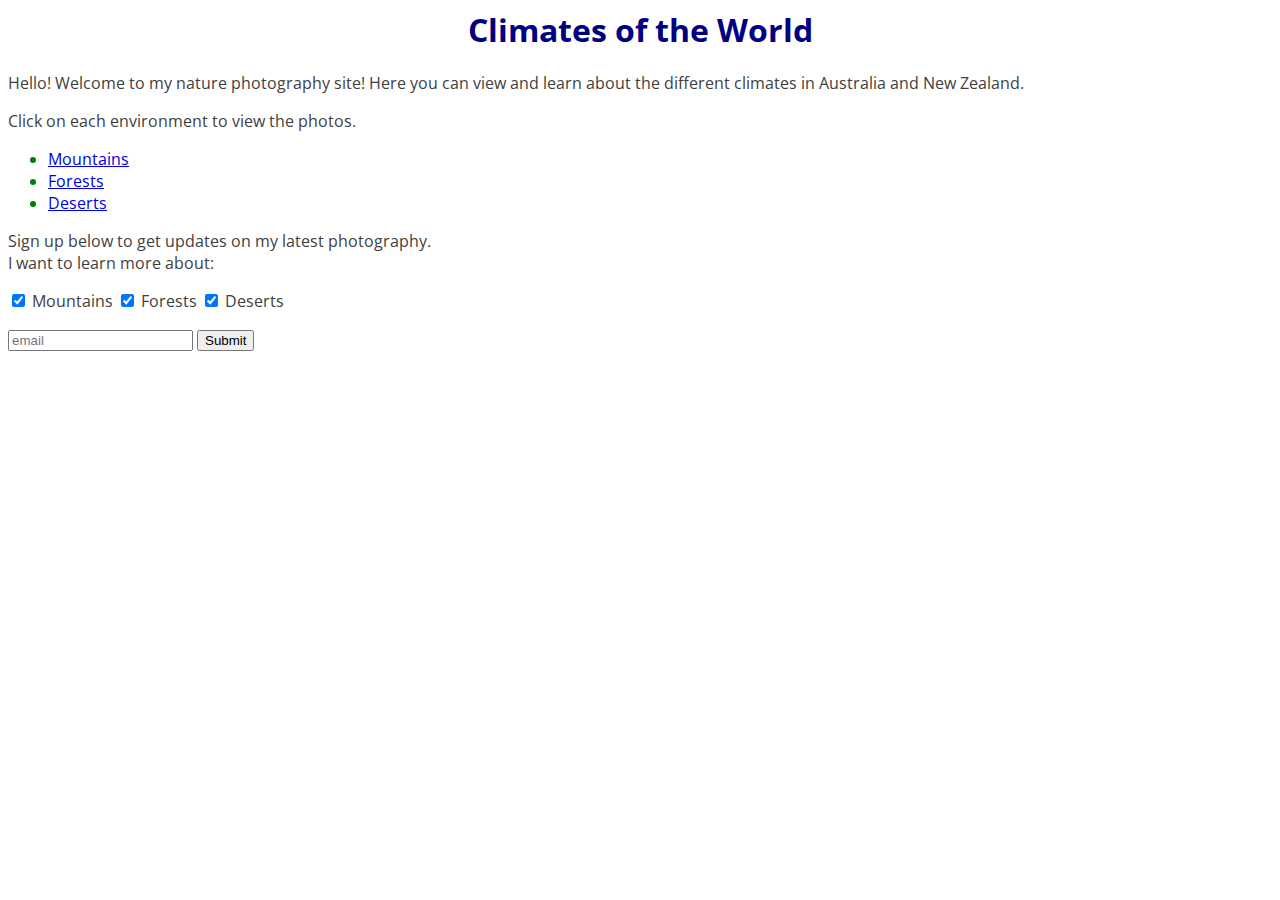
==== index.html @ 52e400b3 "first commit" ====
<html>
<head>
    <link href="https://fonts.googleapis.com/css?family=Open+Sans" rel="stylesheet">
    <link rel="stylesheet" href="style.css">
</head>

<h1>Climates of the World</h1>

<body>
    <div>
        <p>Hello! Welcome to my nature photography site! Here you can view and learn about the different climates in Australia and New Zealand.</p>
        <p>Click on each environment to view the photos.</p>
    </div> 
    <ul>
      <li><a href="pages/mountains.html">Mountains</a></li>
      <li><a href="pages/forests.html">Forests</a></li>
      <li><a href="pages/deserts.html">Deserts</a></li>
    </ul>
    <p></p>
    <p>Sign up below to get updates on my latest photography. <br>I want to learn more about:</p>
    
    <form action="/submit-email">
        <label><input type="checkbox" name="environments" checked> Mountains</label>
        <label><input type="checkbox" name="environments" checked> Forests</label>
        <label><input type="checkbox" name="environments" checked> Deserts</label>
        <p></p>
        <input type="text" placeholder="email">
        <button type="submit">Submit</button>
    </form>
    
</body>
</html>
---- style.css ----
h1{
    color: #000080;
    font-family: 'Open Sans', sans-serif;
    text-align: center;

}

body{
    color: #3E3E3E;
    font-family: 'Open Sans', sans-serif;
}

ul {
    color: green;
}

img { 
    width: 25%
}

.image {
    width: 25%;
    margin: auto;
    
}
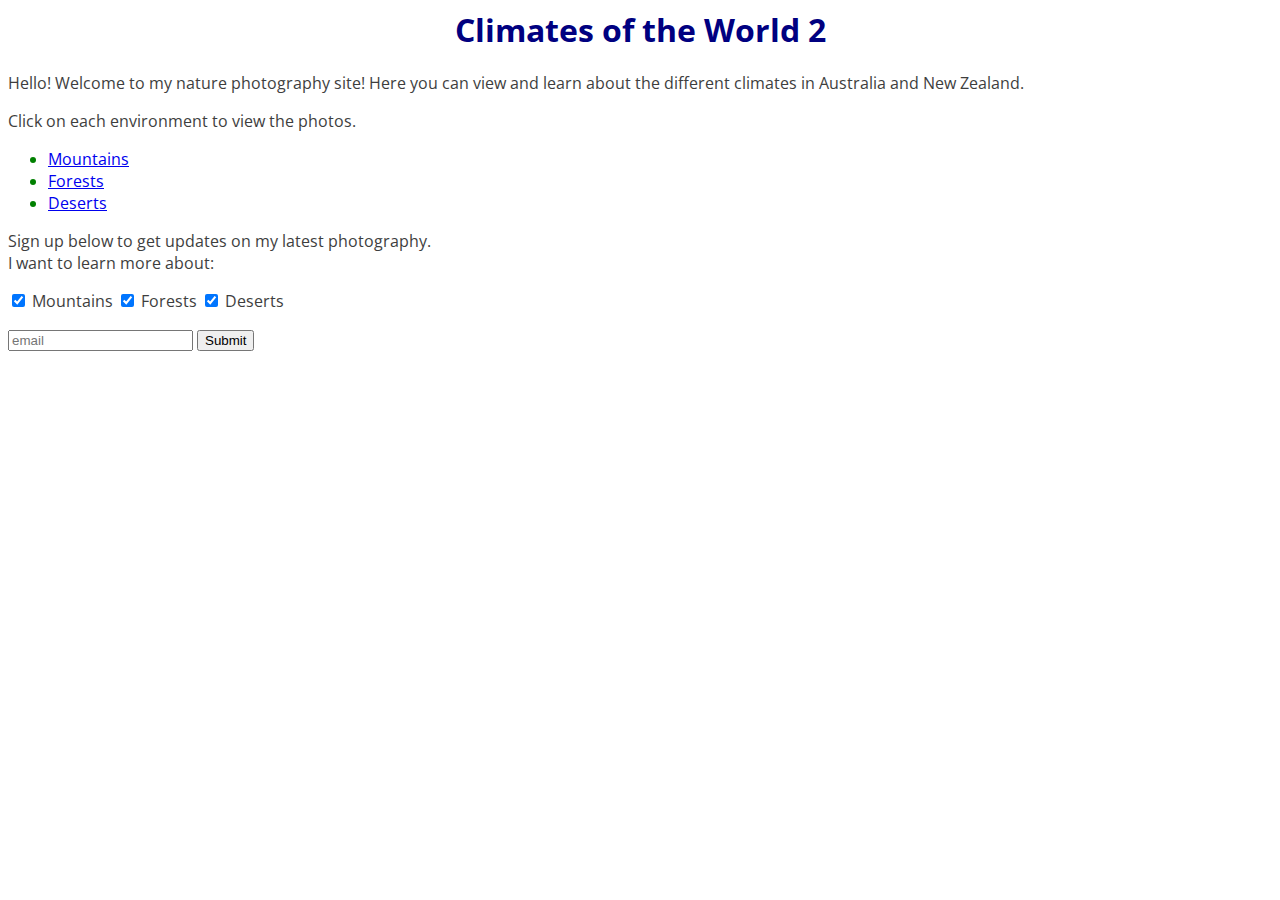
==== commit db0d966a: "Making changes to my site." ====
--- a/index.html
+++ b/index.html
@@ -4,7 +4,7 @@
     <link rel="stylesheet" href="style.css">
 </head>
 
-<h1>Climates of the World</h1>
+<h1>Climates of the World 2</h1>
 
 <body>
     <div>
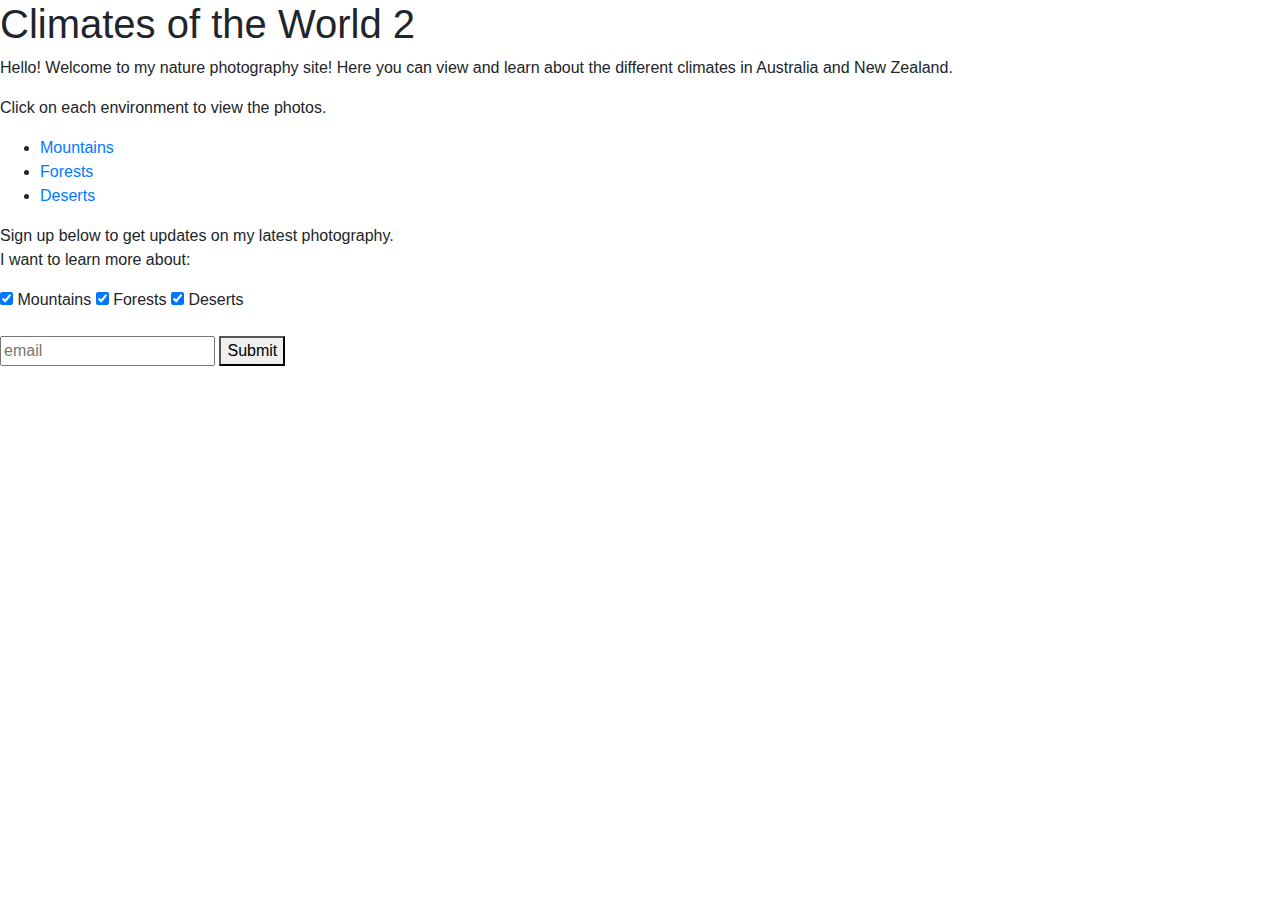
==== commit 45d46f0e: "I added bootstraps to my project" ====
--- a/index.html
+++ b/index.html
@@ -1,7 +1,9 @@
 <html>
 <head>
-    <link href="https://fonts.googleapis.com/css?family=Open+Sans" rel="stylesheet">
-    <link rel="stylesheet" href="style.css">
+    <!-- <link href="https://fonts.googleapis.com/css?family=Open+Sans" rel="stylesheet">
+    <link rel="stylesheet" href="style.css"> -->
+    <link rel="stylesheet" href="https://maxcdn.bootstrapcdn.com/bootstrap/4.0.0/css/bootstrap.min.css" integrity="sha384-Gn5384xqQ1aoWXA+058RXPxPg6fy4IWvTNh0E263XmFcJlSAwiGgFAW/dAiS6JXm" crossorigin="anonymous">
+    <script src="https://maxcdn.bootstrapcdn.com/bootstrap/4.0.0/js/bootstrap.min.js" integrity="sha384-JZR6Spejh4U02d8jOt6vLEHfe/JQGiRRSQQxSfFWpi1MquVdAyjUar5+76PVCmYl" crossorigin="anonymous"></script>
 </head>
 
 <h1>Climates of the World 2</h1>
